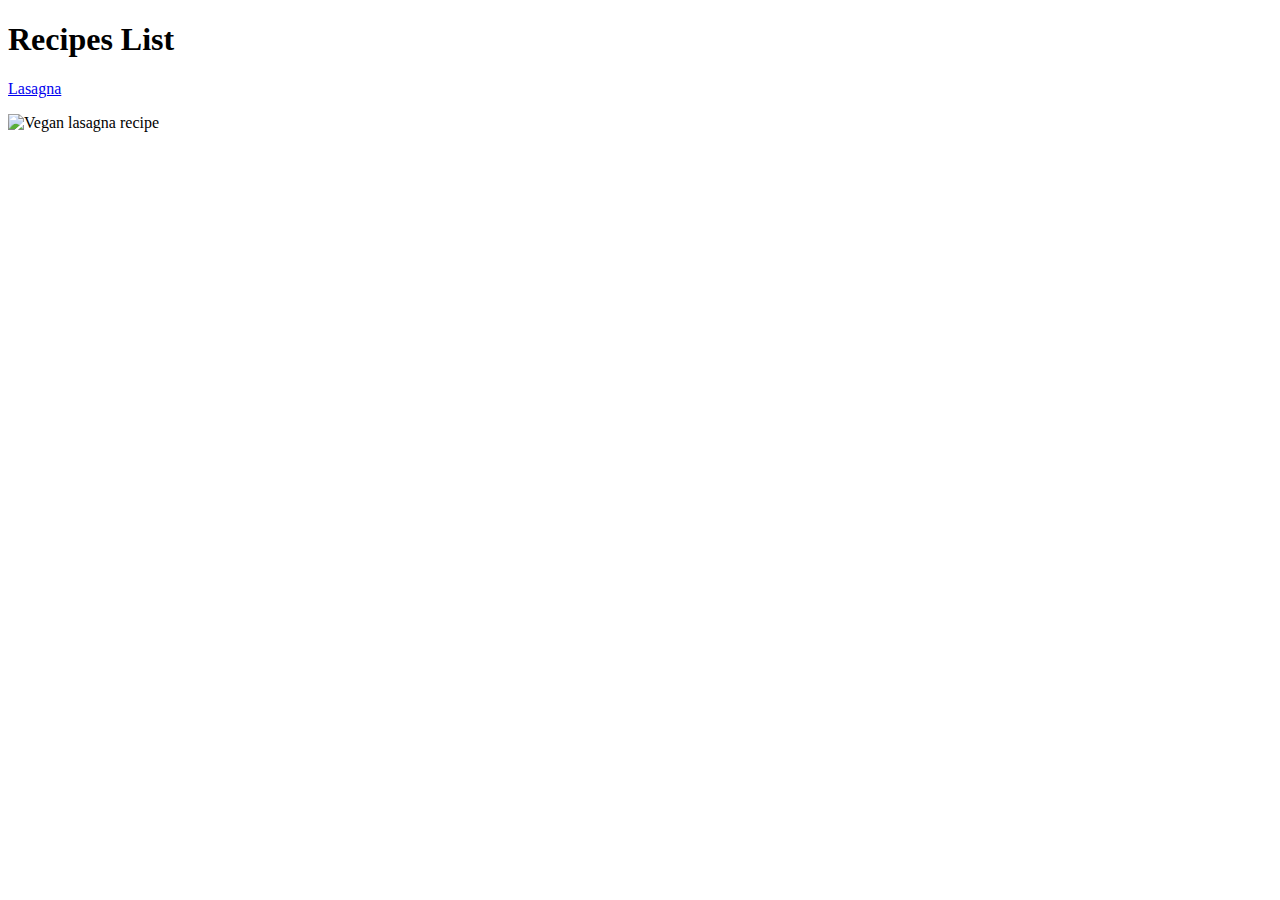
==== index.html @ c1387dfc "Create headers and body of recipes homepage" ====
<!DOCTYPE html>
<html lang="en">
<head>
    <meta charset="UTF-8">
    <title>Odin Recipes</title>
</head>
<body>
    <h1>Recipes List</h1>
    <a href="recipes/lasagna.html">Lasagna</a>
    <p>
        <img src="https://www.allrecipes.com/recipe/14069/vegan-lasagna-i/" alt="Vegan lasagna recipe">
    </p>
    
</body>
</html>
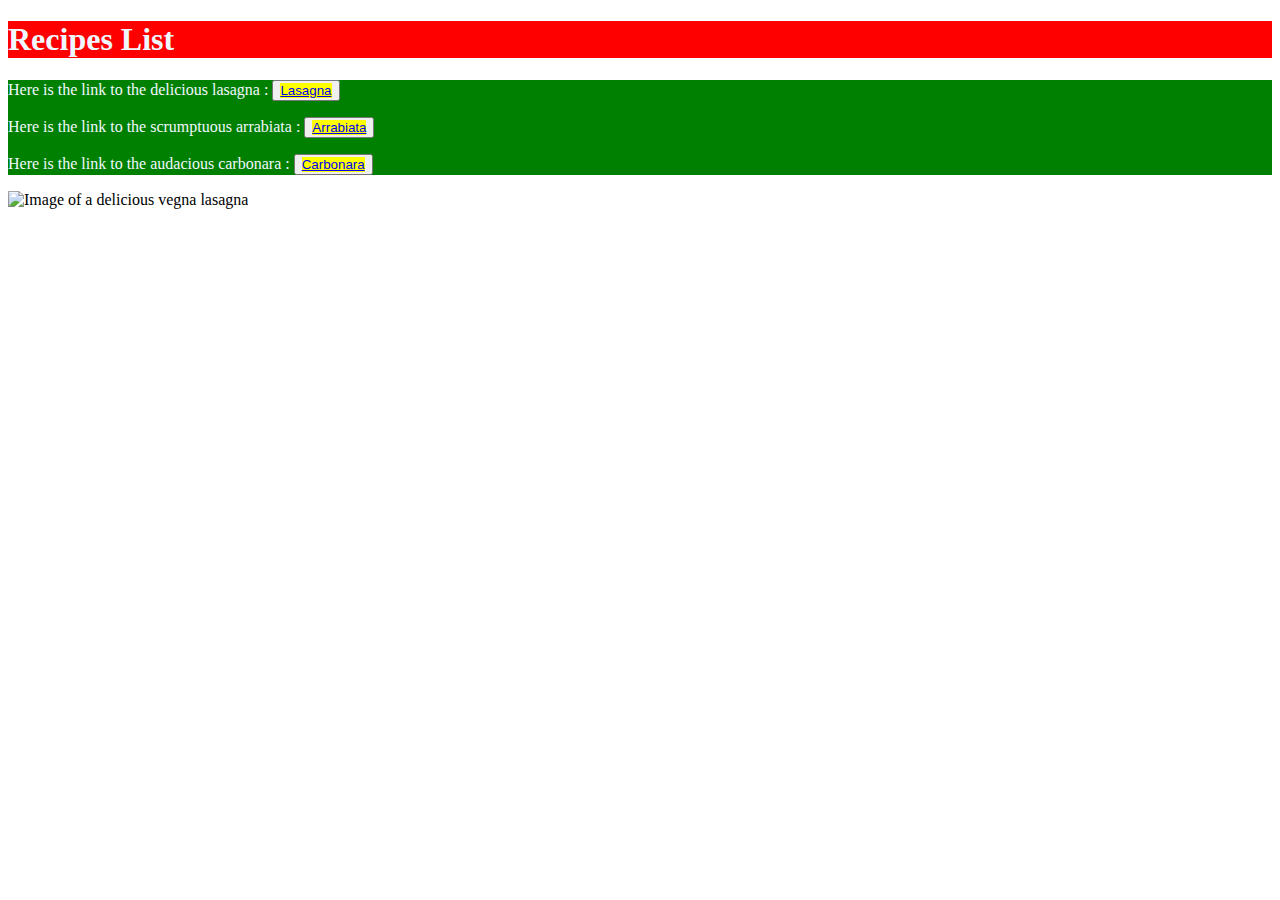
==== commit be006233: "Add three new recipes to the repo" ====
--- a/index.html
+++ b/index.html
@@ -3,13 +3,44 @@
 <head>
     <meta charset="UTF-8">
     <title>Odin Recipes</title>
+    <link rel="stylesheet" href="styles.css">
 </head>
 <body>
-    <h1>Recipes List</h1>
-    <a href="recipes/lasagna.html">Lasagna</a>
-    <p>
-        <img src="https://www.allrecipes.com/recipe/14069/vegan-lasagna-i/" alt="Vegan lasagna recipe">
-    </p>
+    <div class="Heading">
+    <h1>
+        Recipes List
+    </h1>
+    </div>
+<div class="link-text">
+    <style>
+    div {  
+        color :aliceblue;
+        background-color: green;
+    }
+    </style>
+        <p>
+        Here is the link to the delicious lasagna :
+        <button>
+            <div style="color: aliceblue; background-color: yellow;"><a href="recipes/lasagna.html">Lasagna</a></div>
+        </button>
+        </p>
+        <p>
+        Here is the link to the scrumptuous arrabiata :
+        <button>
+            <div style="color: aliceblue; background-color: yellow;"><a href="recipes/arrabiata.html">Arrabiata</a></div>
+        </button>
+        </p>
+        <p>
+        Here is the link to the audacious carbonara :
+        <button>
+            <div style="color: aliceblue; background-color: yellow;"><a href="recipes/carbonara.html">Carbonara</a></div>
+        </button>
+        </p>
+    </div>
+</div>
     
+    <a href="https://www.allrecipes.com/recipe/14069/vegan-lasagna-i/"></a>
+    <img src="https://ichef.bbci.co.uk/food/ic/food_16x9_1600/recipes/vegan_lasagne_89049_16x9.jpg", alt="Image of a delicious vegna lasagna">
+
 </body>
 </html>--- a/styles.css
+++ b/styles.css
@@ -0,0 +1,4 @@
+.Heading {
+    color: aliceblue;
+    background-color : red
+}